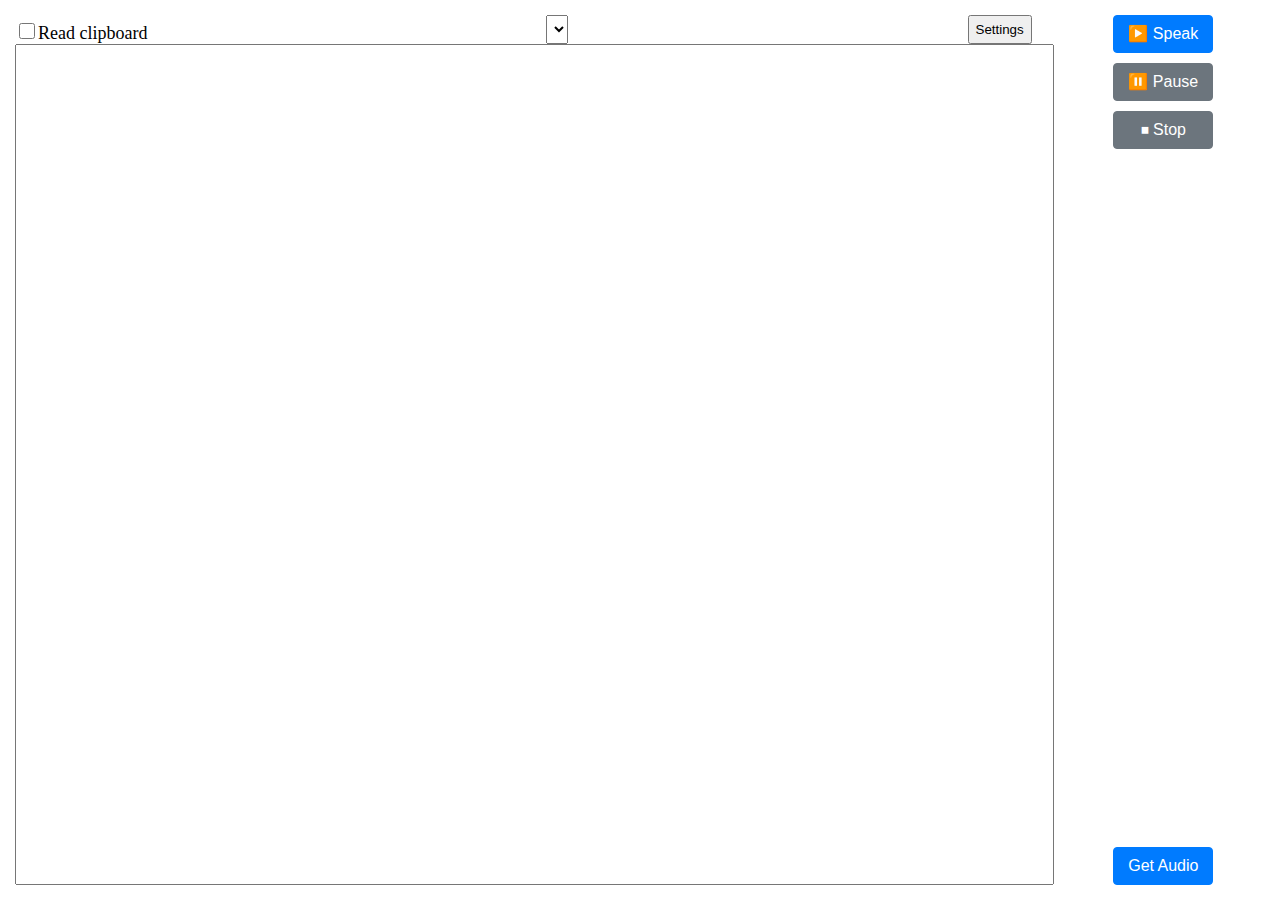
==== webui/index.html @ 42e50c53 "style updates" ====
<!DOCTYPE html>
<html lang="en">
<head>
	<meta charset="UTF-8">
	<meta name="viewport" content="width=device-width, initial-scale=1.0">
    <link rel="stylesheet" href="/webui/style.css">
</head>
<body>
	<div class="container">
		<div class="left-part">
			<div class="topbar">
				<div class="form-check">
					<input class="form-check-input" type="checkbox" id="readonclipboard">
					<label class="form-check-label" for="readonclipboard">
						Read clipboard
					</label>
				</div>
				<select id="models"></select>
				<button id="settings">Settings</button>
			</div>
			<audio id='speech' hidden></audio>
			<textarea id='text' style="width: 100%; height: 100%; resize: none; padding: 10px;"></textarea>
		</div>
		<div class="right-part">
			<button class="btn btn-primary" onclick="readText(getText())">▶️ Speak</button>
			<button class="btn btn-secondary">⏸️ Pause</button>
			<button class="btn btn-secondary">⏹ Stop</button>
			<button class="btn btn-primary get-audio-btn">Get Audio</button>
		</div>
	</div>
	<script src="/webui/init.js"></script>
	<script src="/webui/main.js"></script>
</body>
</html>
---- webui/style.css ----
.btn {
    display: inline-block;
    font-weight: 400;
    color: #212529;
    text-align: center;
    vertical-align: middle;
    cursor: pointer;
    -webkit-user-select: none;
    user-select: none;
    border: 1px solid transparent;
    padding: 0.375rem 0.75rem;
    font-size: 1rem;
    line-height: 1.5;
    border-radius: 0.25rem;
    min-width: 100px;
    margin-bottom: 10px;
}
.get-audio-btn{
    margin-top: auto;
    margin-bottom: 0;
}
.btn:disabled,
.btnton[disabled]{
    opacity: 0.56;
    cursor: default;
}
.btn-primary{
    color: #fff;
    background-color: #007bff;
    border-color: #007bff;
}

.btn-primary:hover:enabled {
    color: #fff;
    background-color: #0069d9;
    border-color: #0062cc;
}


.btn-secondary{
    color: #fff;
    background-color: #6c757d;
    border-color: #6c757d;
}

.btn-secondary:hover:enabled {
    color: #fff;
    background-color: #5a6268;
    border-color: #545b62;
}


.topbar{
    display: flex;
    justify-content: space-between;
}
.form-check {
    position: relative;
    display: block;
    padding-top: 8px;
}

.form-check-input {
    width: 1rem;
    height: 1rem;
    margin-top: 0;
    vertical-align: middle;
    background-color: #fff;
    background-repeat: no-repeat;
    background-position: 50% 50%;
    background-size: 50% 50%;
    border: 1px solid rgba(0, 0, 0, 0.25);
    transition: background-color 0.15s ease-in-out, border-color 0.15s ease-in-out, box-shadow 0.15s ease-in-out;
    float: left;
    left: -1.25rem;
}

.form-check-input:checked {
    background-color: #007bff;
    border-color: #007bff;
    background-image: url("data:image/svg+xml,%3csvg xmlns='http://www.w3.org/2000/svg' viewBox='-4 -4 8 8'%3e%3cpath stroke='%23fff' stroke-linecap='round' stroke-linejoin='round' stroke-width='2' d='M0 0h24v24H0z fill-none'/%3e%3cpath d='M20 6L9 17l-5-5'/%3e%3c/svg%3e");
}

.form-check-label {
    margin-bottom: 0;
}

body{
    height: 100vh;
    font-size: large;
    margin: 0;
    padding: 0;
}


.container {
    display: flex;
    height: 100%;
    max-height: 100%;
    max-height: calc(100%); /* Full height viewport */
}

.left-part {
    flex: 5;
    padding: 15px;
    display: flex;
    flex-direction: column;
}

.right-part {
    flex: 1; /* Smaller part */
    display: flex;
    flex-direction: column;
    justify-content: flex-start;
    align-items: center;
    padding: 15px;
}
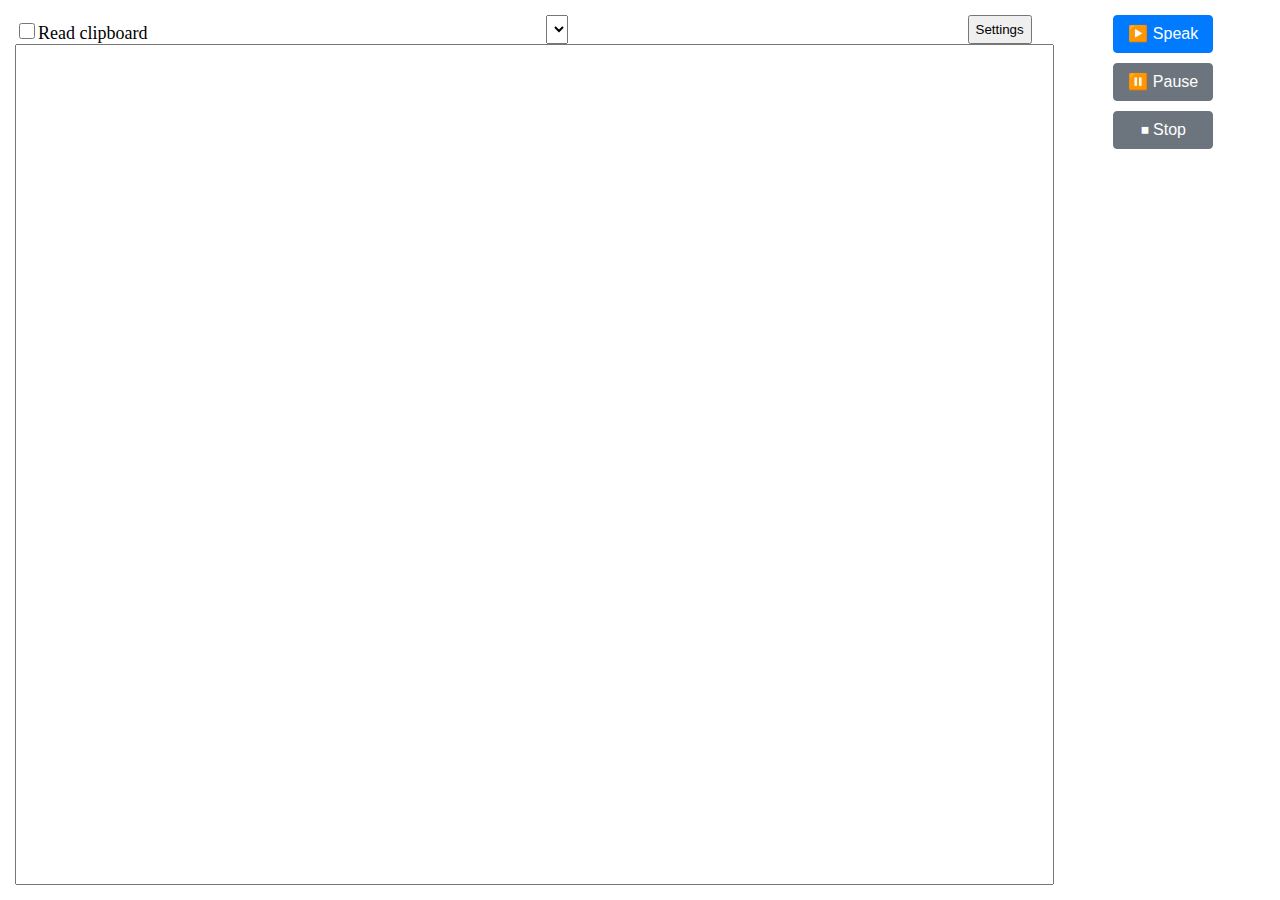
==== commit abbfeda8: "Mior updates" ====
--- a/webui/index.html
+++ b/webui/index.html
@@ -22,10 +22,10 @@
 			<textarea id='text' style="width: 100%; height: 100%; resize: none; padding: 10px;"></textarea>
 		</div>
 		<div class="right-part">
-			<button class="btn btn-primary" onclick="readText(getText())">▶️ Speak</button>
-			<button class="btn btn-secondary">⏸️ Pause</button>
-			<button class="btn btn-secondary">⏹ Stop</button>
-			<button class="btn btn-primary get-audio-btn">Get Audio</button>
+			<button class="btn btn-primary" onclick="read()">▶️ Speak</button>
+			<button class="btn btn-secondary" onclick="pause()">⏸️ Pause</button>
+			<button class="btn btn-secondary" onclick="stop()">⏹ Stop</button>
+			<button class="btn btn-primary get-audio-btn" style="display:none">Get Audio</button>
 		</div>
 	</div>
 	<script src="/webui/init.js"></script>
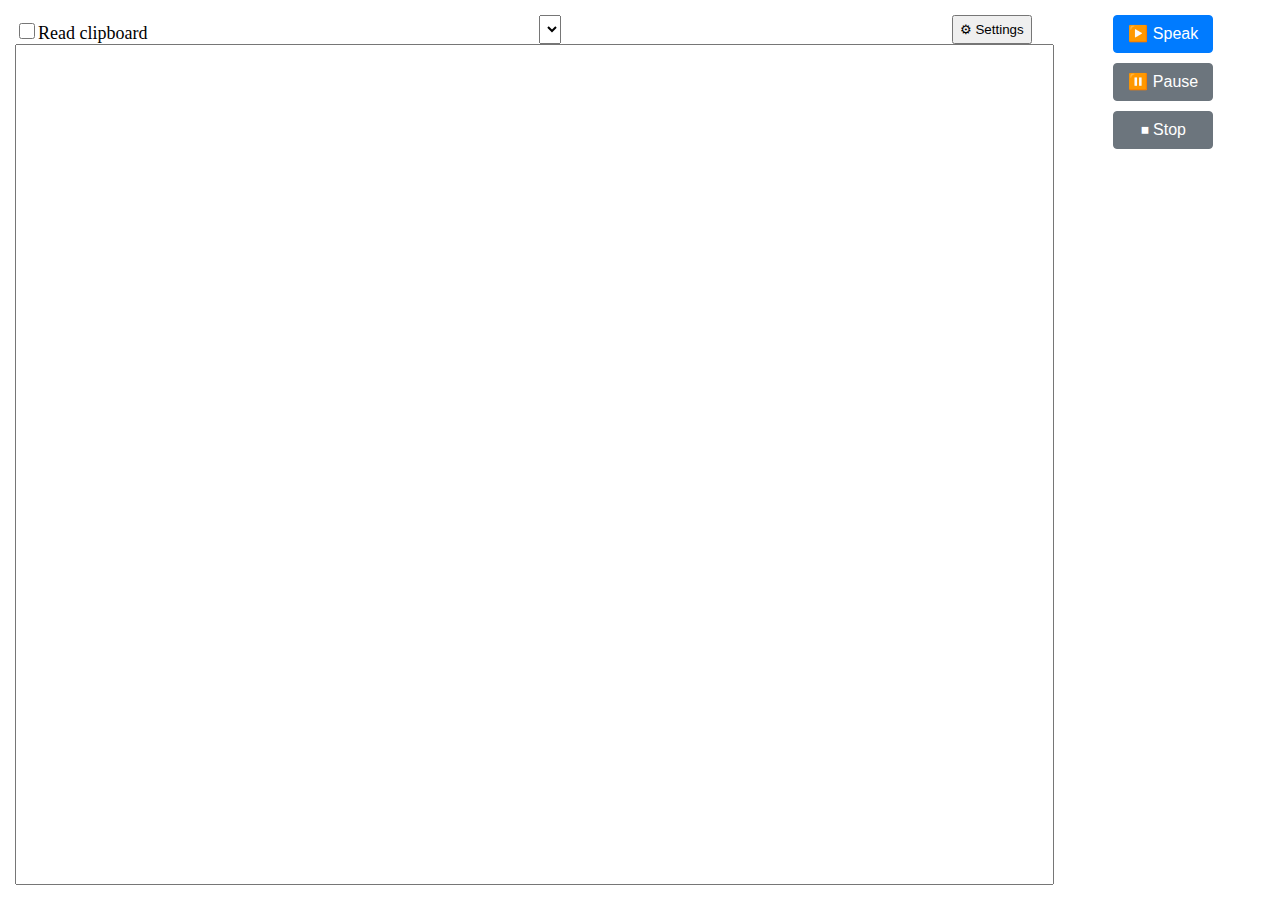
==== commit b1a0f5ea: "base for settings" ====
--- a/webui/index.html
+++ b/webui/index.html
@@ -16,7 +16,7 @@
 					</label>
 				</div>
 				<select id="models"></select>
-				<button id="settings">Settings</button>
+				<button id="settings">⚙ Settings</button>
 			</div>
 			<audio id='speech' hidden></audio>
 			<textarea id='text' style="width: 100%; height: 100%; resize: none; padding: 10px;"></textarea>
@@ -28,6 +28,39 @@
 			<button class="btn btn-primary get-audio-btn" style="display:none">Get Audio</button>
 		</div>
 	</div>
+	<div id="settingsModal" class="modal">
+	    <div class="modal-content">
+	        <span class="close">&times;</span>
+	        <div class="modal-body">
+	            <h2>Settings</h2>
+				<div id="settingsForm">
+					<div class="form-check">
+						<input class="form-check-input" type="checkbox" id="readonstart">
+						<label class="form-check-label" for="readonstart">
+							Follow clipboard on progran start
+						</label>
+					</div>
+					<div>
+						<span>Default model: </span>
+						<select id="defaultmodel"></select>
+					</div>
+					<button class="btn" style="float:right">Save Settings</button>
+				</div>
+				<div id="langlist"></div>
+	        </div>
+	    </div>
+	</div>
+
+	<div id="progressModal" class="modal progress-modal">
+		<div class="modal-content">
+			<h2>Loading...</h2>
+			<div class="modal-body">
+				<div class="progress-bar"></div>
+			</div>
+		</div>
+	</div>
+
+
 	<script src="/webui/init.js"></script>
 	<script src="/webui/main.js"></script>
 </body>
--- a/webui/style.css
+++ b/webui/style.css
@@ -114,4 +114,68 @@
     justify-content: flex-start;
     align-items: center;
     padding: 15px;
+}
+
+/* The Modal (background) */
+.modal {
+    display: none; /* Hidden by default */
+    position: fixed; /* Stay in place */
+    z-index: 1; /* Sit on top */
+    left: 0;
+    top: 0;
+    width: 100%; /* Full width */
+    height: 100%; /* Full height */
+    overflow: hidden; /* Enable scroll if needed */
+    background-color: rgb(0,0,0); /* Fallback color */
+    background-color: rgba(0,0,0,0.4); /* Black w/ opacity */
+}
+
+/**/
+.remove-model{
+    border: 3px solid #f12011;
+}
+
+.progress-modal{
+    z-index: 2;
+}
+.progress-modal .modal-content {
+        background-color: #fffeff;
+        margin-top: 80px; 
+        width: 65%;
+        border: 3px solid #d6f9e9;
+}
+
+/* Prevent body from scrolling when modal is open */
+.no-scroll {
+    overflow: hidden !important;
+}
+
+/* Modal Content */
+.modal-content {
+    background-color: #fefefe;
+    margin: 50px auto; /* 15% from the top and centered */
+    padding: 20px;
+    border: 1px solid #888;
+    width: 80%; /* Could be more or less, depending on screen size */
+}
+
+/* The Close Button */
+.close {
+    color: #aaa;
+    float: right;
+    font-size: 28px;
+    font-weight: bold;
+}
+
+.close:hover,
+.close:focus {
+    color: black;
+    text-decoration: none;
+    cursor: pointer;
+}
+
+/* Modal Body */
+.modal-body {
+    max-height: 400px;
+    overflow-y: auto;
 }